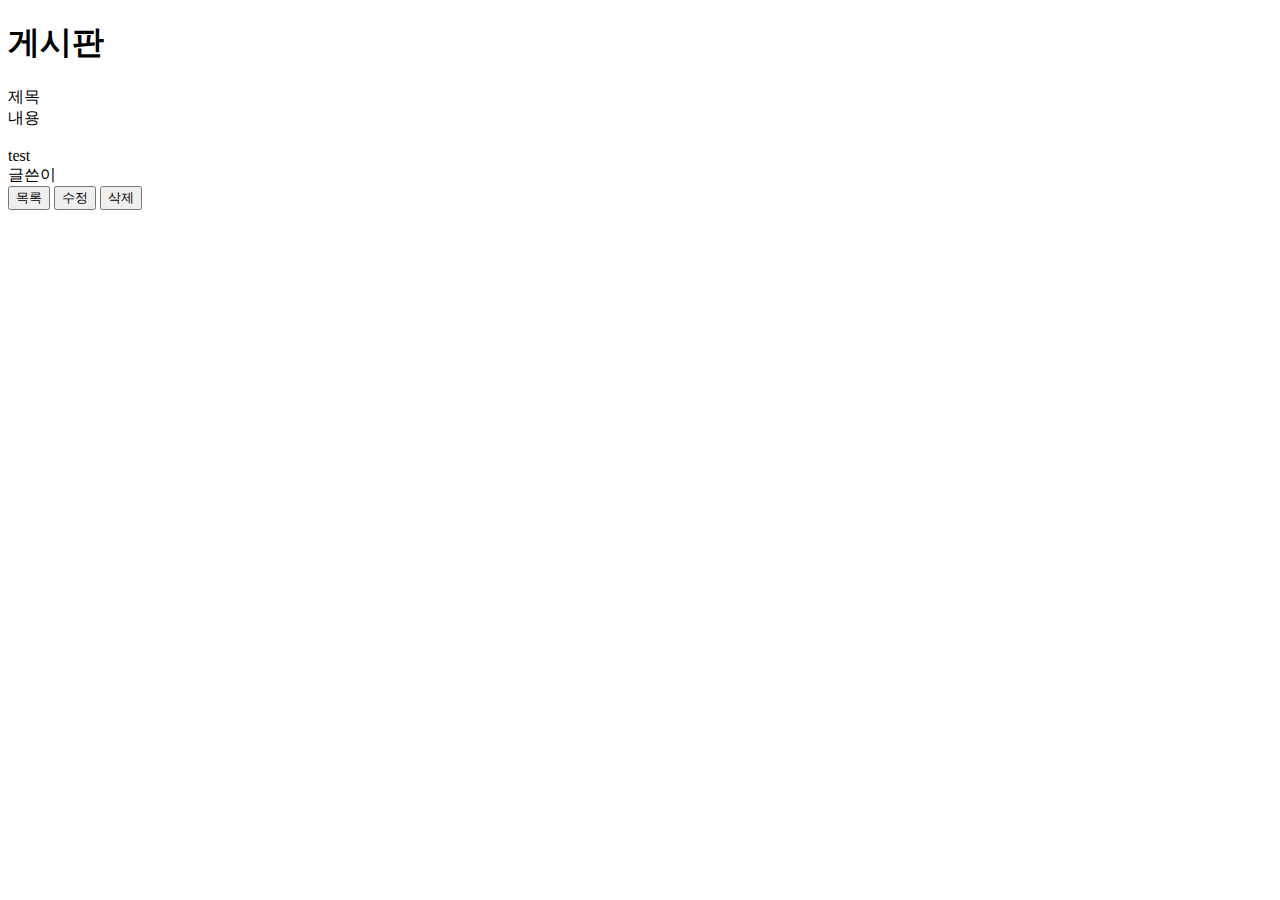
==== src/main/resources/templates/detail.html @ c21fea4c "Add Board Func" ====
<!DOCTYPE html>
<html lang="ko" xmlns:th="http://www.thymeleaf.org">
<head>
    <meta charset="UTF-8">
    <title>게시판</title>
    <link href="/css/board.css" rel="stylesheet">
</head>
<body>
    <h1>게시판</h1>
    <div class="read_area">
        <div>
            <label>제목</label>
            <span th:text="${post.title}"></span>
        </div>
        <div>
            <label>내용</label>
            <div class="content" th:text="${post.content}"><br>test</div>
        </div>
        <div>
            <label>글쓴이</label>
            <span th:text="${post.writer}"></span>
        </div>
        <div class="btns">
            <a href="/board/list"><button>목록</button></a>
            <button>수정</button>
            <a th:href="@{/board/delete/{id}(id=${post.id})}"><button>삭제</button></a>
        </div>
    </div>
</body>
</html>
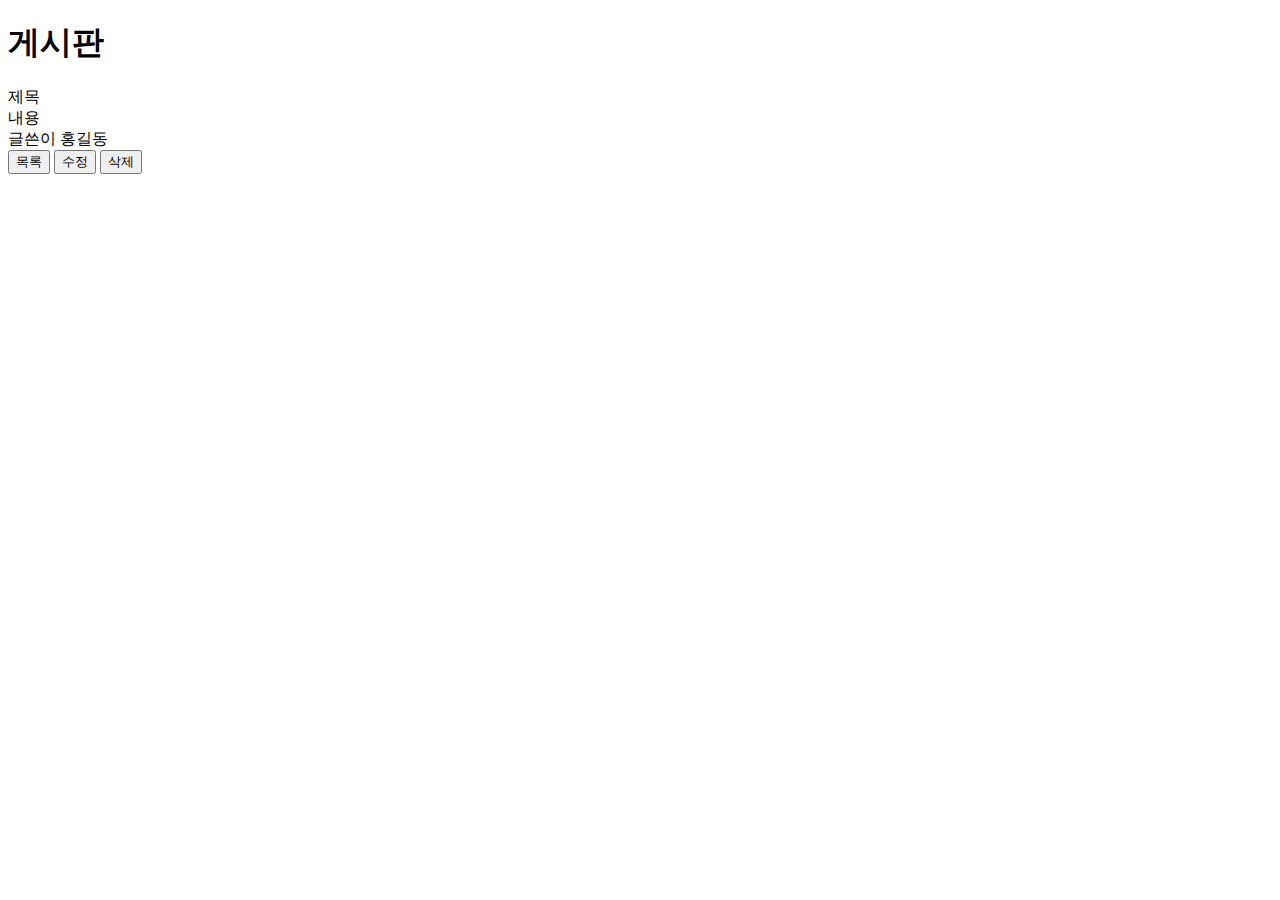
==== commit d43f3079: "Fix bugs :: isEmpty & Add CSS" ====
--- a/src/main/resources/templates/detail.html
+++ b/src/main/resources/templates/detail.html
@@ -3,28 +3,28 @@
 <head>
     <meta charset="UTF-8">
     <title>게시판</title>
-    <link href="/css/board.css" rel="stylesheet">
+    <link href="/css/detail.css" rel="stylesheet">
 </head>
 <body>
-    <h1>게시판</h1>
-    <div class="read_area">
-        <div>
-            <label>제목</label>
-            <span th:text="${post.title}"></span>
-        </div>
-        <div>
-            <label>내용</label>
-            <div class="content" th:text="${post.content}"><br>test</div>
-        </div>
-        <div>
-            <label>글쓴이</label>
-            <span th:text="${post.writer}"></span>
-        </div>
-        <div class="btns">
-            <a href="/board/list"><button>목록</button></a>
-            <button>수정</button>
-            <a th:href="@{/board/delete/{id}(id=${post.id})}"><button>삭제</button></a>
-        </div>
+<h1>게시판</h1>
+<div class="read_area">
+    <div>
+        <label>제목</label>
+        <span th:text="${post.title}"></span>
     </div>
+    <div>
+        <label>내용</label>
+        <div class="content" th:text="${post.content}"></div>
+    </div>
+    <div>
+        <label>글쓴이</label>
+        <span th:text="${post.writer}">홍길동</span>
+    </div>
+    <div class="btns">
+        <a href="/board/list"><button>목록</button></a>
+        <a th:href="@{/board/update/{id}(id=${post.id})}"><button>수정</button></a>
+        <a th:href="@{/board/delete/{id}(id=${post.id})}"><button>삭제</button></a>
+    </div>
+</div>
 </body>
 </html>